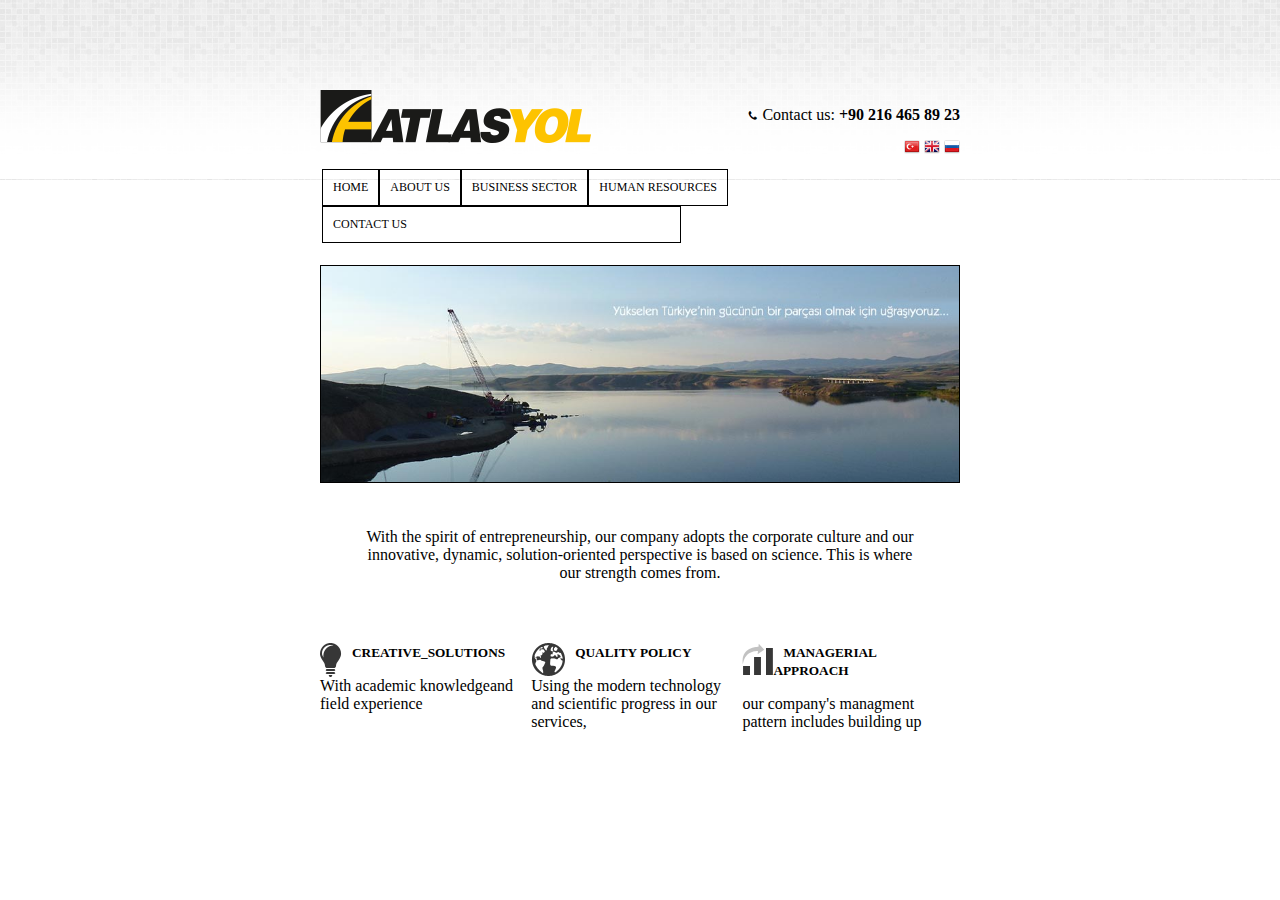
==== atlasyol_float/index.html @ 3170307a "atayol_float done %80" ====
<!Doctype Html>
<html>
    <head>
        <title>Atlas Yol</title>
        <link rel="stylesheet" href="style.css">
    </head>
    <body>  
       <div class="background-image"></div> 
        <div class="main-container">
            <header class="header">
                <img src="./img/atlasyol-logo.png">
                <div class="header-contact">
                    <p id="contactUs"><img src="./img/tel.png"> Contact us: <strong>+90 216 465 89 23</strong></p>
                    <div class="header-icon-language-flags">
                        <img src="./img/lang-tr.png">
                        <img src="./img/lang-en.png">
                        <img src="./img/lang-rus.png">
                    </div>
                </div>
            </header>
            <nav class="navbar">
                <table>
                    <tr class="navbar-list">
                        <td>HOME</td>
                        <td>ABOUT US</td>
                        <td>BUSINESS SECTOR</td>
                        <td>HUMAN RESOURCES</td>
                        <td id="navbar-last-item">CONTACT US</td>
                    </tr>
                </table>
            </nav>
            <main class="home-main">
                    <img src="./img/01.jpg">
                    <p>With the spirit of entrepreneurship, our company adopts the corporate culture and our innovative, dynamic, solution-oriented perspective is based on science. This is where our strength comes from.</p>
            </main>
            <section class="home-bottom">
                <div class="home-list01">
                    <div class="home-list-01-header">
                        <img src="./img/home-list_01.png">
                        <h5>CREATIVE_SOLUTIONS</h5>
                    </div>
                    <div class="home-list-01-body">
                        <p>With academic knowledgeand field experience</p>
                    </div>
                </div>
                <div class="home-list02">
                    <div class="home-list-02-header">
                        <img src="./img/home-list_02.png">
                        <h5>QUALITY POLICY</h5>
                    </div>
                    <div class="home-list-02-body">
                        <p>Using the modern technology and scientific progress in our services,</p>
                    </div>
                </div>
                <div class="home-list03">
                    <div class="home-list-03-header">
                        <img src="./img/home-list_03.png">
                        <h5>MANAGERIAL APPROACH</h5>
                    </div>
                    <div class="home-list-03-body">
                        <p>our company's managment pattern includes building up</p>
                    </div>
                </div>       
            </section>
        </div>
    </body>
</html>
---- atlasyol_float/style.css ----
*{
    box-sizing: border-box;
}
body{
    width: 100vw;
    height: auto;
    margin: 0;
}
.background-image{
  height: 20vh;
  background: url("./img/body.png");
  min-width: 100%;
  min-height: auto;
  position: absolute;
}
.main-container{
  top: 10vh;
  margin: 0 25%;
  position: relative;
}
.header{
    min-width: 100%;
}
.header-contact{
    display: inline;
    float: right;
}
.header-icon-language-flags{
    float: right;
}
.navbar table{
    width: 100%;
    height: 5%;
    margin: 20px 0;
}
.navbar-list td{
    font-size: 12px;
    padding: 10px;
    display: inline-block;
    border: 0.25px solid black;
}
#navbar-last-item{
    padding-right: 273px;
}
.home-main{
    clear: left;
}
.home-main img{
    width: 50vw;
    height: auto;
    border: 0.25px solid black;
    float: left;
}
.home-main p{
    clear: left;
    padding: 5vh;
    text-align: center;
}

.home-bottom{
    display: inline;
    position: relative;
}
.home-list01, .home-list02,  .home-list03{
    width: 33%;
    float: left;
}
.home-bottom img{
    float: left;
}
.home-list-01-header, .home-list-02-header, .home-list-03-header{
    margin: 10px;
    display: inline ;
}
.home-bottom h5{
    text-align: center;
    display: inline;
}
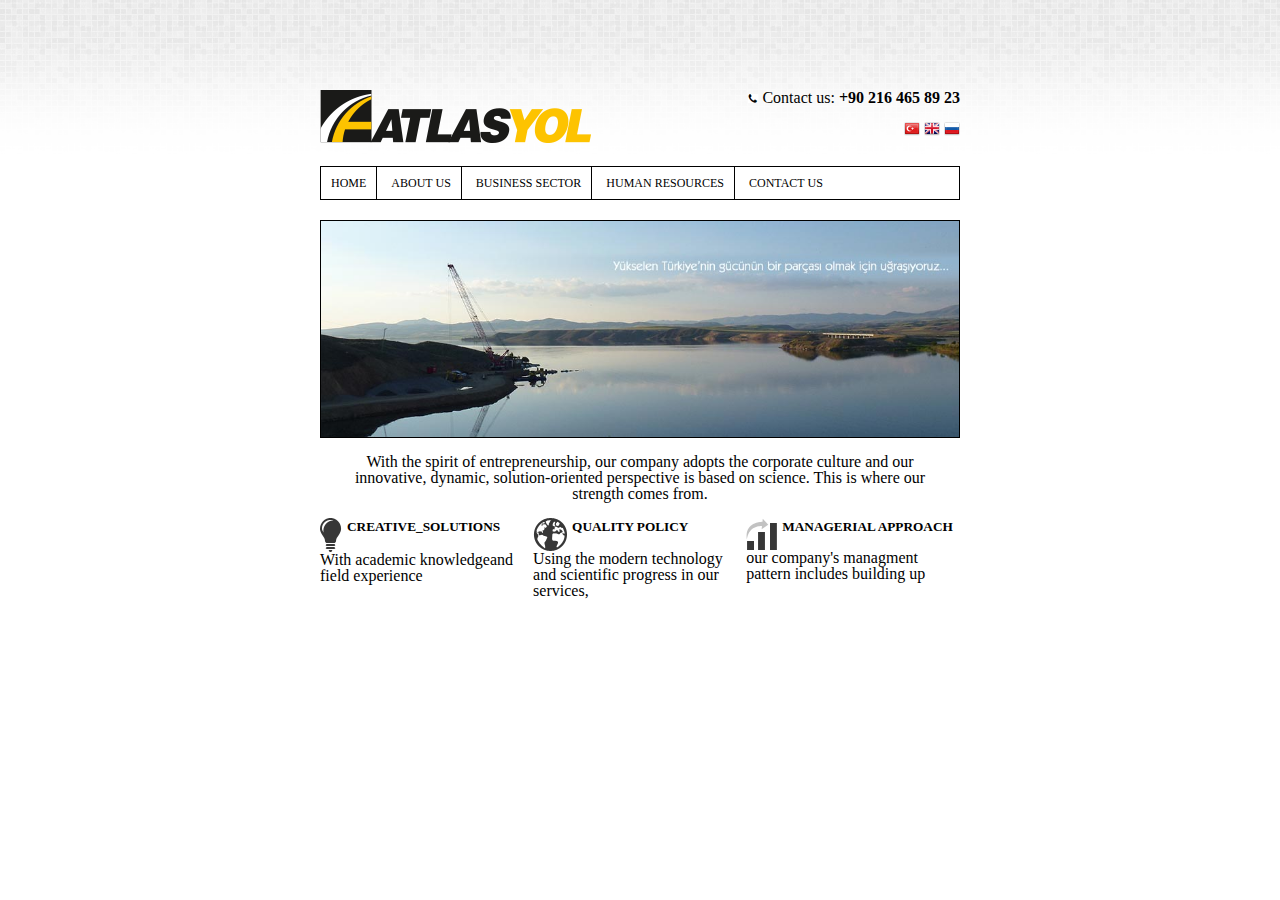
==== commit 30d6261f: "Atlas Yol is revised" ====
--- a/atlasyol_float/index.html
+++ b/atlasyol_float/index.html
@@ -2,10 +2,13 @@
 <html>
     <head>
         <title>Atlas Yol</title>
+        <meta charset="UTF-8">
+        <meta name="viewport" content="width=device-width, initial-scale=1.0">
+        <link href="https://fonts.googleapis.com/css?family=Montserrat:400,700&display=swap" rel="stylesheet">
+        <link rel="stylesheet" href="reset.css">
         <link rel="stylesheet" href="style.css">
     </head>
     <body>  
-       <div class="background-image"></div> 
         <div class="main-container">
             <header class="header">
                 <img src="./img/atlasyol-logo.png">
@@ -19,49 +22,49 @@
                 </div>
             </header>
             <nav class="navbar">
-                <table>
-                    <tr class="navbar-list">
-                        <td>HOME</td>
-                        <td>ABOUT US</td>
-                        <td>BUSINESS SECTOR</td>
-                        <td>HUMAN RESOURCES</td>
-                        <td id="navbar-last-item">CONTACT US</td>
-                    </tr>
-                </table>
+                <ul class="navbar-list">
+                        <li><a href="">HOME</a></li>
+                        <li><a href="">ABOUT US</a></li>
+                        <li><a href="">BUSINESS SECTOR</a></li>
+                        <li><a href="">HUMAN RESOURCES</a></li>
+                        <li><a href="">CONTACT US</a></li>
+                </ul>
             </nav>
-            <main class="home-main">
+            <main>
+                <div class="home-main">
                     <img src="./img/01.jpg">
                     <p>With the spirit of entrepreneurship, our company adopts the corporate culture and our innovative, dynamic, solution-oriented perspective is based on science. This is where our strength comes from.</p>
+                </div>
+                <div class="home-bottom">
+                    <div class="home-list">
+                        <div class="home-list-header">
+                            <img src="./img/home-list_01.png">
+                            <h5>CREATIVE_SOLUTIONS</h5>
+                        </div>
+                        <div class="home-list-body">
+                            <p>With academic knowledgeand field experience</p>
+                        </div>
+                    </div>
+                    <div class="home-list">
+                        <div class="home-list-header">
+                            <img src="./img/home-list_02.png">
+                            <h5>QUALITY POLICY</h5>
+                        </div>
+                        <div class="home-list-body">
+                            <p>Using the modern technology and scientific progress in our services,</p>
+                        </div>
+                    </div>
+                    <div class="home-list">
+                        <div class="home-list-header">
+                            <img src="./img/home-list_03.png">
+                            <h5>MANAGERIAL APPROACH</h5>
+                        </div>
+                        <div class="home-list-body">
+                            <p>our company's managment pattern includes building up</p>
+                        </div>
+                    </div>       
+                </div>
             </main>
-            <section class="home-bottom">
-                <div class="home-list01">
-                    <div class="home-list-01-header">
-                        <img src="./img/home-list_01.png">
-                        <h5>CREATIVE_SOLUTIONS</h5>
-                    </div>
-                    <div class="home-list-01-body">
-                        <p>With academic knowledgeand field experience</p>
-                    </div>
-                </div>
-                <div class="home-list02">
-                    <div class="home-list-02-header">
-                        <img src="./img/home-list_02.png">
-                        <h5>QUALITY POLICY</h5>
-                    </div>
-                    <div class="home-list-02-body">
-                        <p>Using the modern technology and scientific progress in our services,</p>
-                    </div>
-                </div>
-                <div class="home-list03">
-                    <div class="home-list-03-header">
-                        <img src="./img/home-list_03.png">
-                        <h5>MANAGERIAL APPROACH</h5>
-                    </div>
-                    <div class="home-list-03-body">
-                        <p>our company's managment pattern includes building up</p>
-                    </div>
-                </div>       
-            </section>
         </div>
     </body>
 </html>--- a/atlasyol_float/style.css
+++ b/atlasyol_float/style.css
@@ -1,48 +1,46 @@
 *{
     box-sizing: border-box;
+}
+a{
+  color: black;
+  text-decoration: none;
 }
 body{
     width: 100vw;
     height: auto;
     margin: 0;
-}
-.background-image{
-  height: 20vh;
-  background: url("./img/body.png");
-  min-width: 100%;
-  min-height: auto;
-  position: absolute;
+    background: url("./img/body.png");
+    background-repeat: repeat-x;
 }
 .main-container{
   top: 10vh;
   margin: 0 25%;
   position: relative;
 }
-.header{
-    min-width: 100%;
-}
 .header-contact{
     display: inline;
     float: right;
 }
 .header-icon-language-flags{
+    margin-top: 16px;
     float: right;
 }
-.navbar table{
-    width: 100%;
-    height: 5%;
+.navbar ul{
+    width: 50vw;
+    height: auto;
     margin: 20px 0;
+    border: 1px solid black;
 }
-.navbar-list td{
+.navbar-list li{
     font-size: 12px;
     padding: 10px;
     display: inline-block;
-    border: 0.25px solid black;
+    border-right: 0.25px solid black;
 }
-#navbar-last-item{
-    padding-right: 273px;
+.navbar-list li:last-child{
+    border-right: none;
 }
-.home-main{
+main{
     clear: left;
 }
 .home-main img{
@@ -53,7 +51,7 @@
 }
 .home-main p{
     clear: left;
-    padding: 5vh;
+    padding: 16px;
     text-align: center;
 }
 
@@ -61,15 +59,18 @@
     display: inline;
     position: relative;
 }
-.home-list01, .home-list02,  .home-list03{
-    width: 33%;
+.home-list{
+    width: 33.3%;
     float: left;
 }
 .home-bottom img{
     float: left;
 }
-.home-list-01-header, .home-list-02-header, .home-list-03-header{
-    margin: 10px;
+.home-list-body{
+    clear: left;
+}
+.home-list-header{
+    margin: 5px;
     display: inline ;
 }
 .home-bottom h5{
